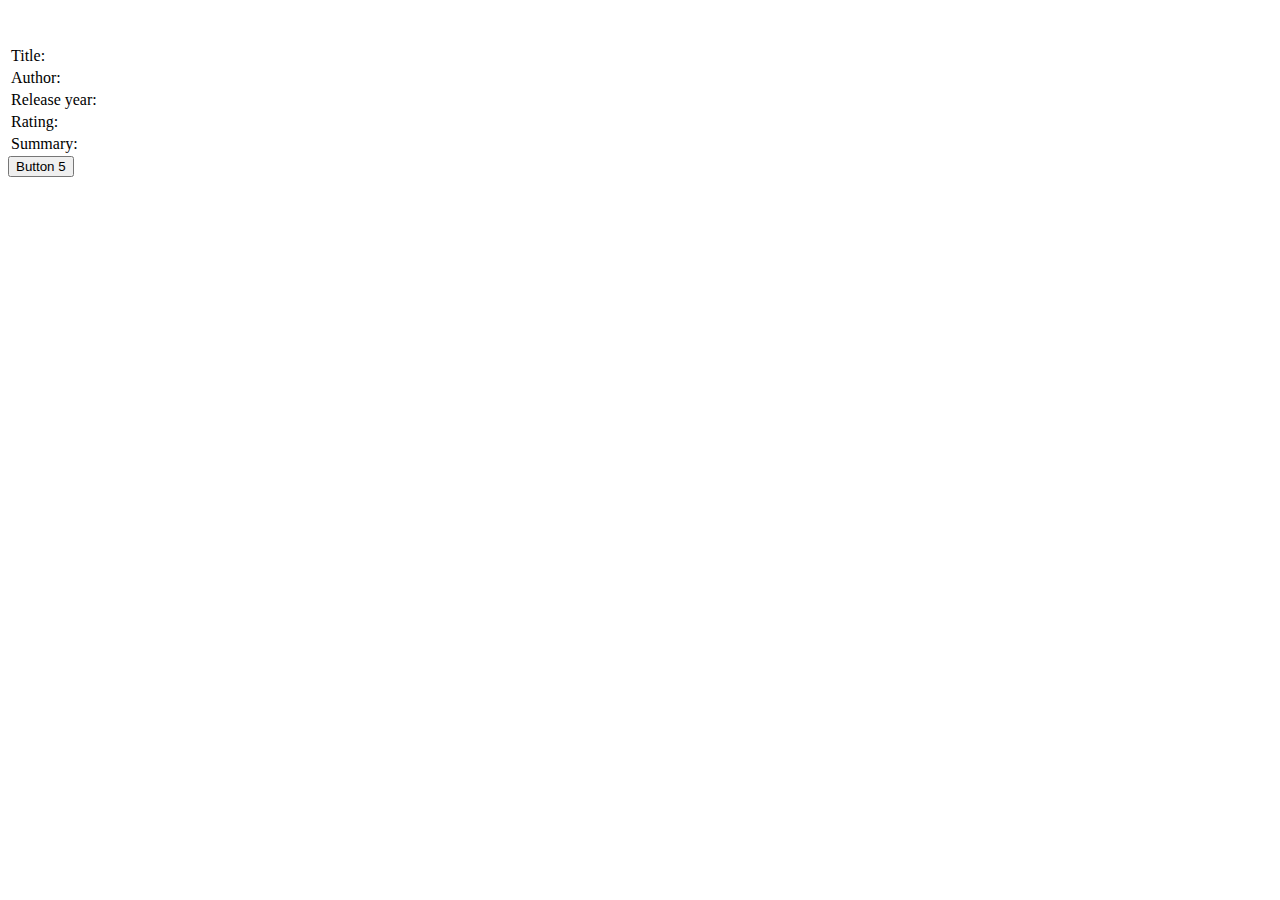
==== src/main/resources/templates/bookDetails.html @ aa8def84 "added in button" ====
<!DOCTYPE html>
<html lang="en">
<head>
    <meta charset="UTF-8">
    <link rel="stylesheet" href="/css/style.css">
    <title>Title</title>
</head>
<body>
<header th:replace = "fragments :: header">
</header>

<main>
    <br>
    <section th:each="book : ${b}" class="bookContainer">
        <div><img class="bookImg" th:src="${book.bookCover}" width="300" /></div>
        <div class="bookDescription">
            <table>
                <tr>
                    <td class="tableHeader">Title:</td>
                    <td th:text="${book.title}"></td>
                </tr>
                <tr>
                    <td class="tableHeader">Author:</td>
                    <td th:text="${book.author}"></td>
                </tr>
                <tr>
                    <td class="tableHeader">Release year:</td>
                    <td th:text="${book.year}"></td>
                </tr>
                <tr>
                    <td class="tableHeader">Rating:</td>
                    <td th:text="${book.averageRating}+' stars'"></td>
                </tr>
                <tr>
                    <td class="tableHeader">Summary:</td>
                    <td th:text="${book.bookSummary}"></td>
                </tr>
            </table>
        </div>
    </section>

    <button class="button-5" role="button">Button 5</button>

</main>

<footer th:replace = "fragments :: footer"></footer>

</body>
</html>
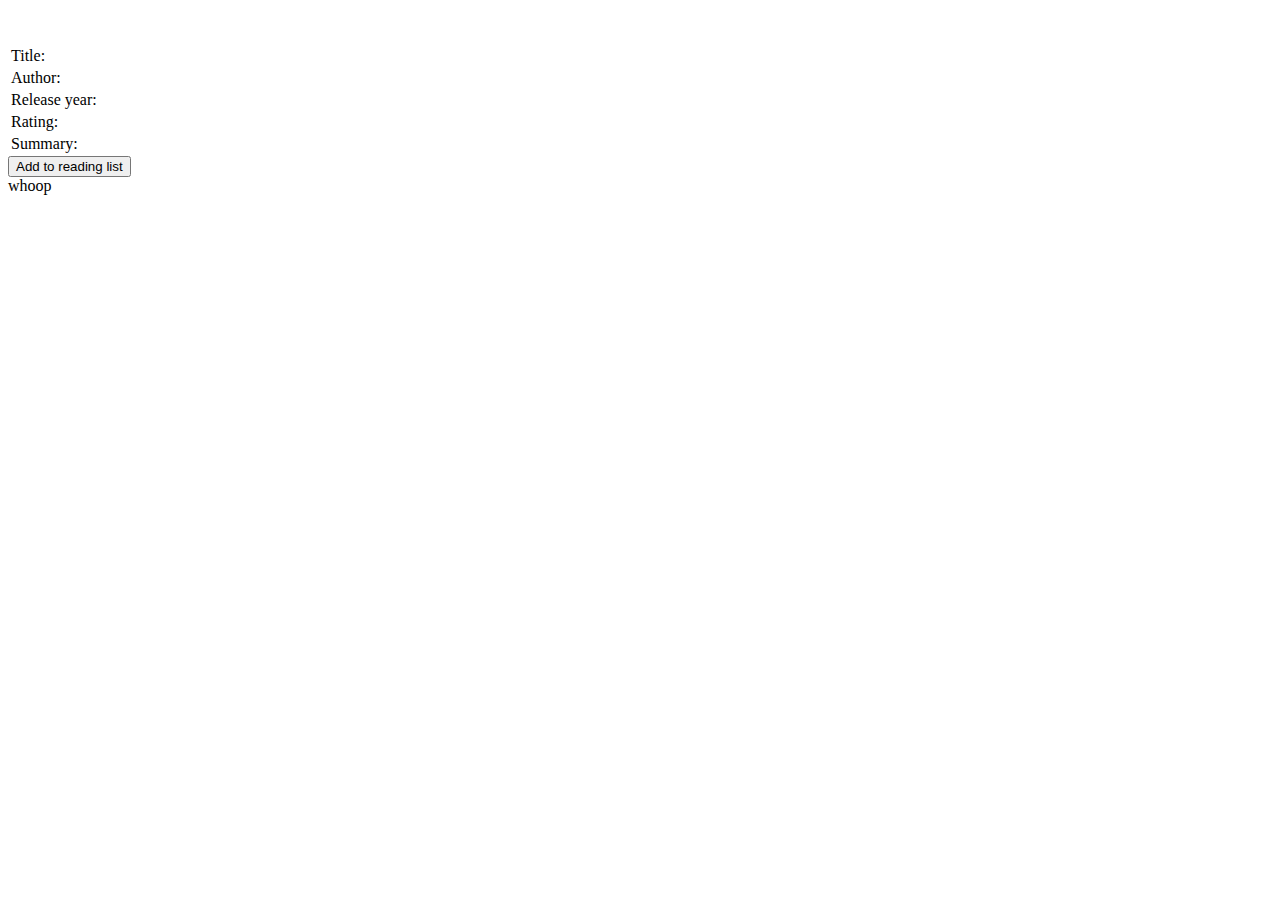
==== commit a0168317: "commit" ====
--- a/src/main/resources/templates/bookDetails.html
+++ b/src/main/resources/templates/bookDetails.html
@@ -11,6 +11,7 @@
 
 <main>
     <br>
+    <div>
     <section th:each="book : ${b}" class="bookContainer">
         <div><img class="bookImg" th:src="${book.bookCover}" width="300" /></div>
         <div class="bookDescription">
@@ -37,9 +38,13 @@
                 </tr>
             </table>
         </div>
+        <form th:action="@{/book/addBook/{id}(id=${book.id})}" method="post">
+        <button class="button-5" role="button">Add to reading list</button>
+        </form>
+        <a th:href="@{/book/addBook/{id}(id=${book.id})}" method="post">whoop</a>
     </section>
+    </div>
 
-    <button class="button-5" role="button">Button 5</button>
 
 </main>
 
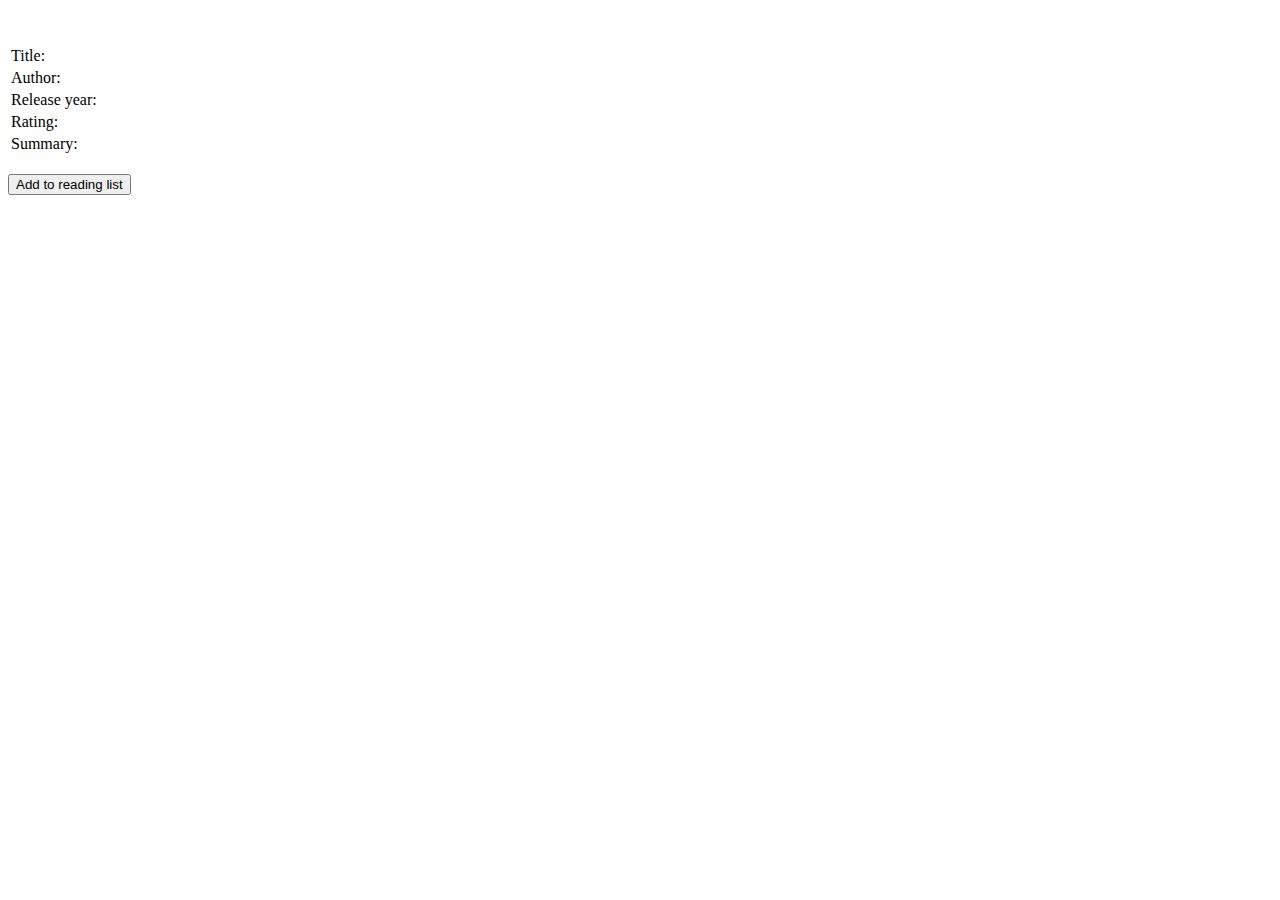
==== commit bc141800: "added Add Button to details" ====
--- a/src/main/resources/templates/bookDetails.html
+++ b/src/main/resources/templates/bookDetails.html
@@ -11,7 +11,6 @@
 
 <main>
     <br>
-    <div>
     <section th:each="book : ${b}" class="bookContainer">
         <div><img class="bookImg" th:src="${book.bookCover}" width="300" /></div>
         <div class="bookDescription">
@@ -38,11 +37,14 @@
                 </tr>
             </table>
         </div>
-        <form th:action="@{/book/addBook/{id}(id=${book.id})}" method="post">
-        <button class="button-5" role="button">Add to reading list</button>
+
+    </section>
+    <br>
+
+    <div th:each="book : ${b}" class="formButton">
+        <form th:action="@{/book/addBook/{id}(id=${book.id})}" method="post" class="formButton">
+            <button class="button-5" role="button">Add to reading list</button>
         </form>
-        <a th:href="@{/book/addBook/{id}(id=${book.id})}" method="post">whoop</a>
-    </section>
     </div>
 
 
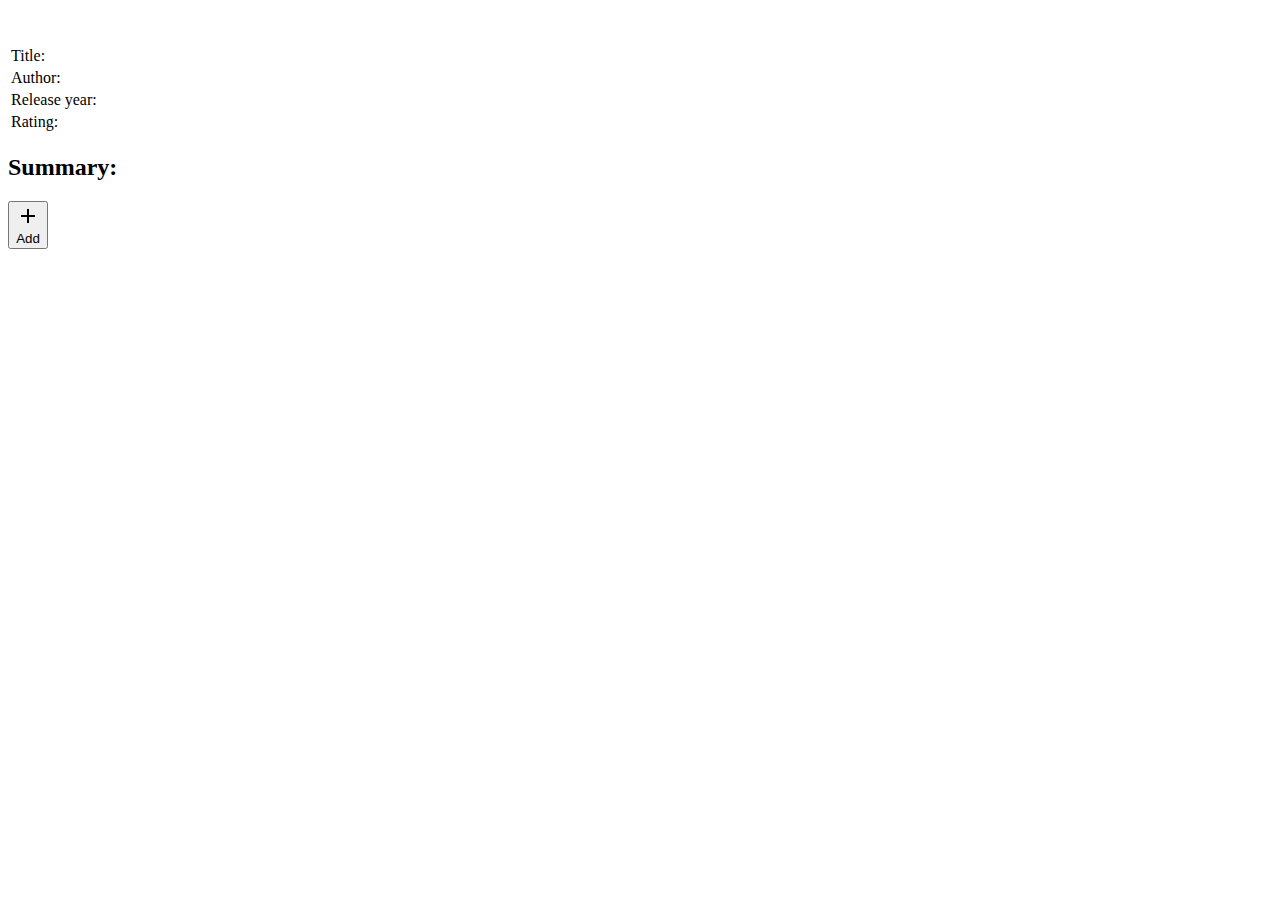
==== commit 6287ae06: "redone book details into grid form" ====
--- a/src/main/resources/templates/bookDetails.html
+++ b/src/main/resources/templates/bookDetails.html
@@ -12,40 +12,59 @@
 <main>
     <br>
     <section th:each="book : ${b}" class="bookContainer">
-        <div><img class="bookImg" th:src="${book.bookCover}" width="300" /></div>
-        <div class="bookDescription">
+        <div class="book-image"><img class="bookImg" th:src="${book.bookCover}"/></div>
+        <div class="bookDescription book-details">
             <table>
-                <tr>
+                <tr class="bookTable">
                     <td class="tableHeader">Title:</td>
                     <td th:text="${book.title}"></td>
                 </tr>
-                <tr>
+                <tr class="bookTable">
                     <td class="tableHeader">Author:</td>
                     <td th:text="${book.author}"></td>
                 </tr>
-                <tr>
+                <tr class="bookTable">
                     <td class="tableHeader">Release year:</td>
                     <td th:text="${book.year}"></td>
                 </tr>
-                <tr>
+                <tr class="bookTable">
                     <td class="tableHeader">Rating:</td>
                     <td th:text="${book.averageRating}+' stars'"></td>
                 </tr>
-                <tr>
-                    <td class="tableHeader">Summary:</td>
-                    <td th:text="${book.bookSummary}"></td>
-                </tr>
             </table>
+        </div>
+        <div th:each="book : ${b}" class="book-summary bookDescription">
+            <h2>Summary:</h2>
+            <div th:text="${book.bookSummary}"></div>
+        </div>
+        <div th:each="book : ${b}" class="book-add">
+            <form th:action="@{/book/addBook/{id}(id=${book.id})}" method="post" style="height=100%;">
+                <button class="custom-button-details center" role="button">
+                    <div class="svg-wrapper-1">
+                        <div class="svg-wrapper">
+                            <svg
+                                    xmlns="http://www.w3.org/2000/svg"
+                                    viewBox="0 0 24 24"
+                                    width="24"
+                                    height="24"
+                            >
+                                <path fill="none" d="M0 0h24v24H0z"></path>
+                                <path
+                                        fill="currentColor"
+                                        d="M19 13H13V19H11V13H5V11H11V5H13V11H19V13Z"
+                                ></path>
+                            </svg>
+                        </div>
+                    </div>
+                    <span>Add</span></button>
+            </form>
         </div>
 
     </section>
     <br>
 
-    <div th:each="book : ${b}" class="formButton">
-        <form th:action="@{/book/addBook/{id}(id=${book.id})}" method="post" class="formButton">
-            <button class="button-5" role="button">Add to reading list</button>
-        </form>
-    </div>
+
+
 
 
 </main>
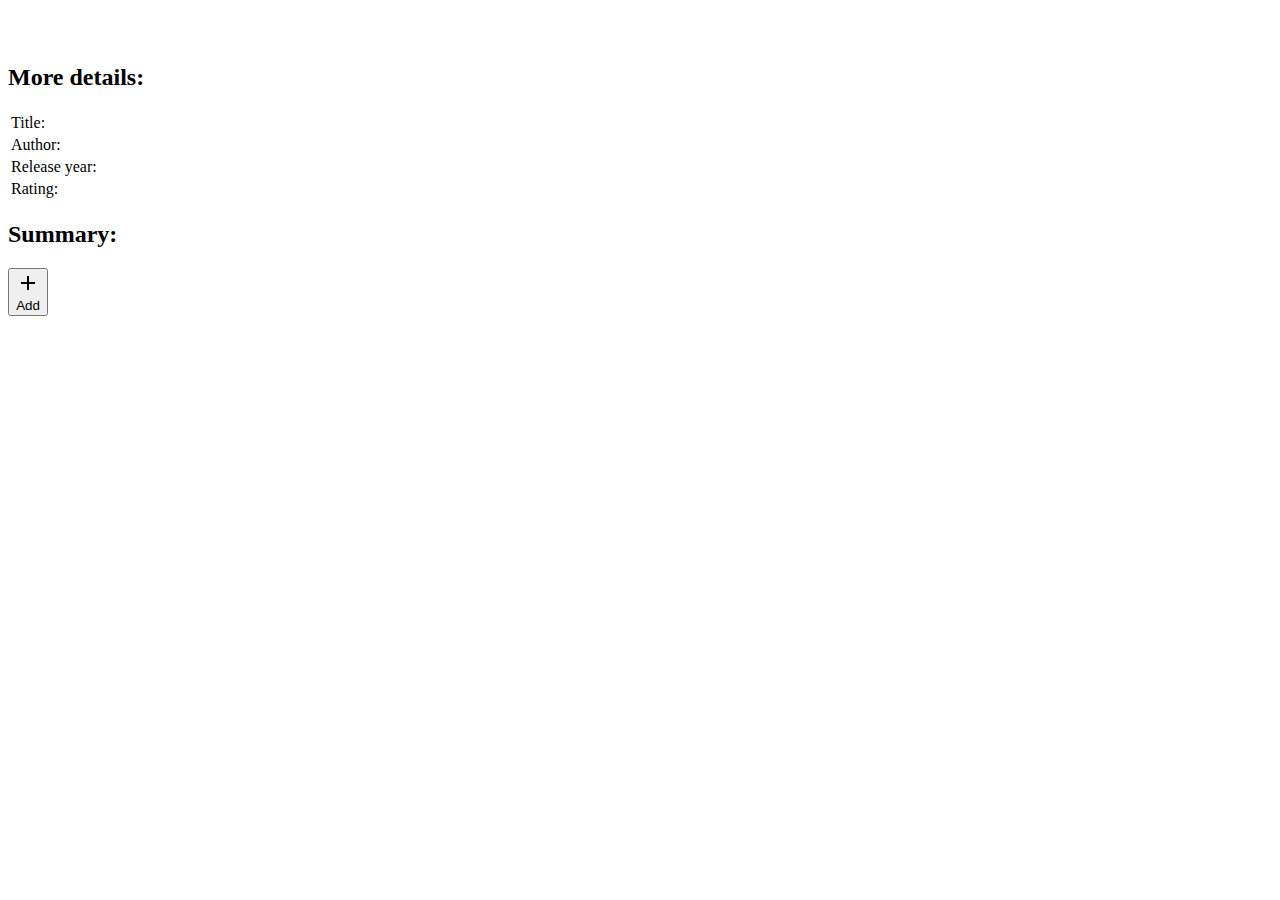
==== commit 07910679: "small html changes" ====
--- a/src/main/resources/templates/bookDetails.html
+++ b/src/main/resources/templates/bookDetails.html
@@ -14,6 +14,7 @@
     <section th:each="book : ${b}" class="bookContainer">
         <div class="book-image"><img class="bookImg" th:src="${book.bookCover}"/></div>
         <div class="bookDescription book-details">
+            <h2>More details:</h2>
             <table>
                 <tr class="bookTable">
                     <td class="tableHeader">Title:</td>
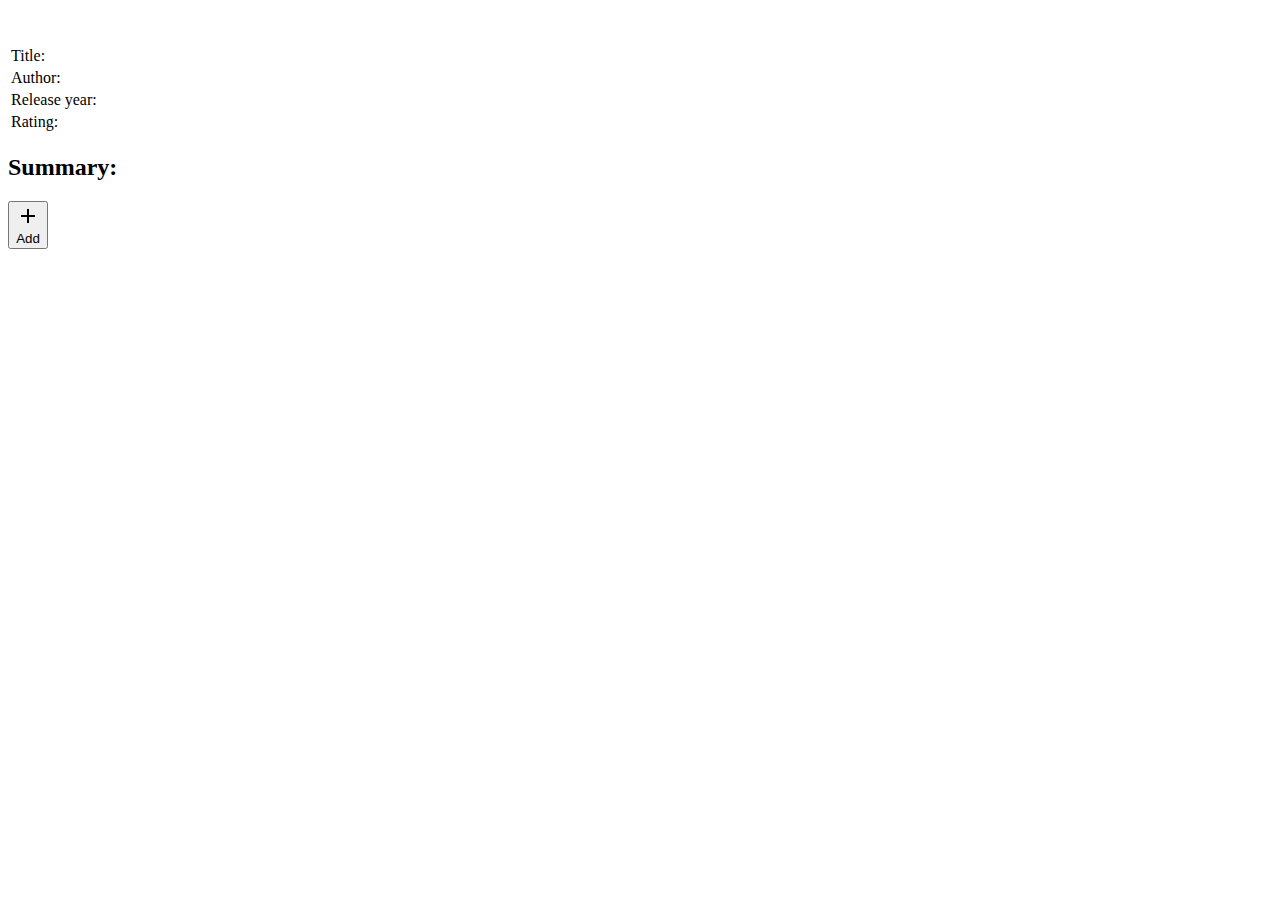
==== commit 2179e685: "centering add button book details" ====
--- a/src/main/resources/templates/bookDetails.html
+++ b/src/main/resources/templates/bookDetails.html
@@ -14,7 +14,6 @@
     <section th:each="book : ${b}" class="bookContainer">
         <div class="book-image"><img class="bookImg" th:src="${book.bookCover}"/></div>
         <div class="bookDescription book-details">
-            <h2>More details:</h2>
             <table>
                 <tr class="bookTable">
                     <td class="tableHeader">Title:</td>
@@ -39,7 +38,7 @@
             <div th:text="${book.bookSummary}"></div>
         </div>
         <div th:each="book : ${b}" class="book-add">
-            <form th:action="@{/book/addBook/{id}(id=${book.id})}" method="post" style="height=100%;">
+            <form class="formCenter" th:action="@{/book/addBook/{id}(id=${book.id})}" method="post">
                 <button class="custom-button-details center" role="button">
                     <div class="svg-wrapper-1">
                         <div class="svg-wrapper">
@@ -59,6 +58,7 @@
                     </div>
                     <span>Add</span></button>
             </form>
+
         </div>
 
     </section>
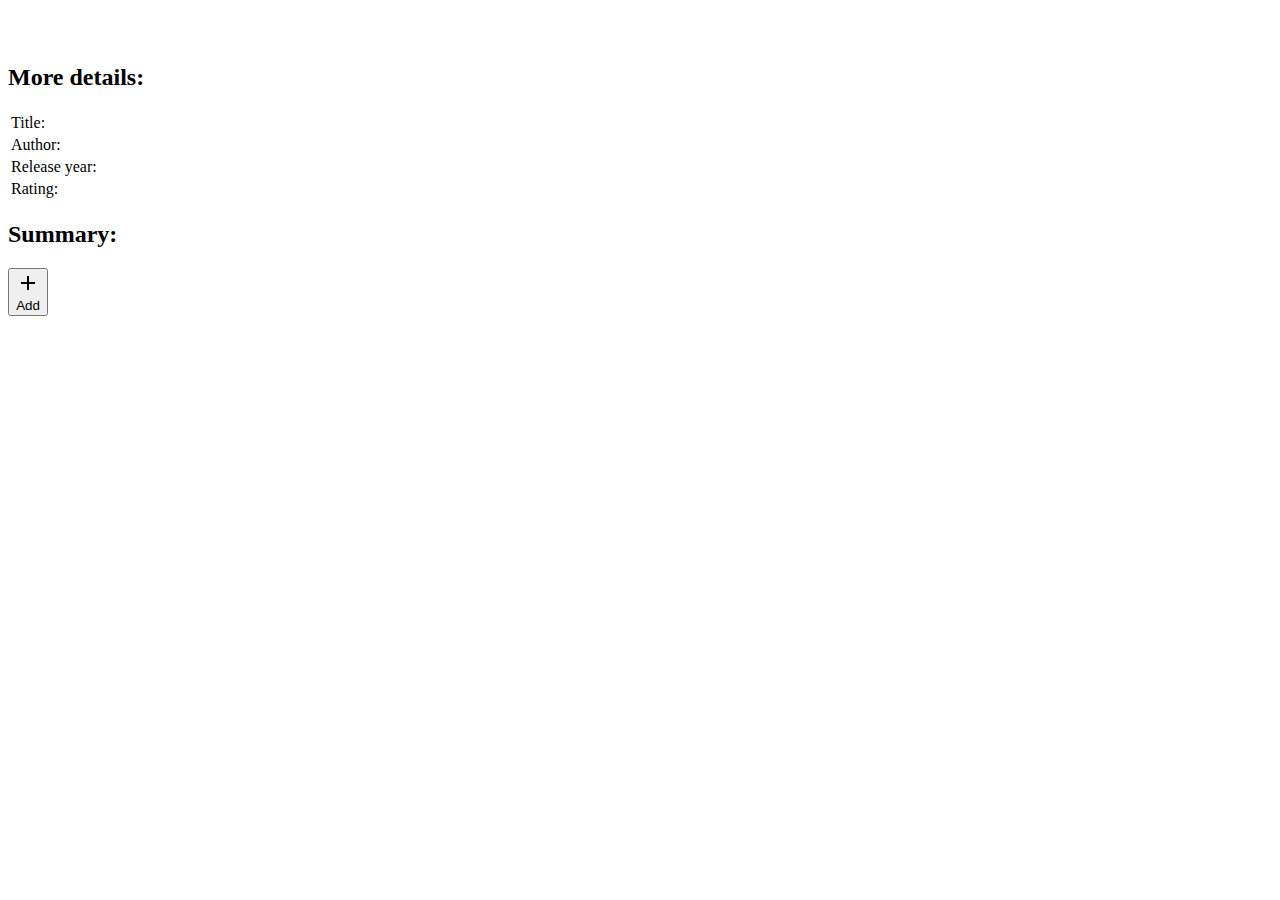
==== commit 9ec2fbbd: "Merge pull request #55 from corndel-swe/anna" ====
--- a/src/main/resources/templates/bookDetails.html
+++ b/src/main/resources/templates/bookDetails.html
@@ -14,6 +14,7 @@
     <section th:each="book : ${b}" class="bookContainer">
         <div class="book-image"><img class="bookImg" th:src="${book.bookCover}"/></div>
         <div class="bookDescription book-details">
+            <h2>More details:</h2>
             <table>
                 <tr class="bookTable">
                     <td class="tableHeader">Title:</td>
